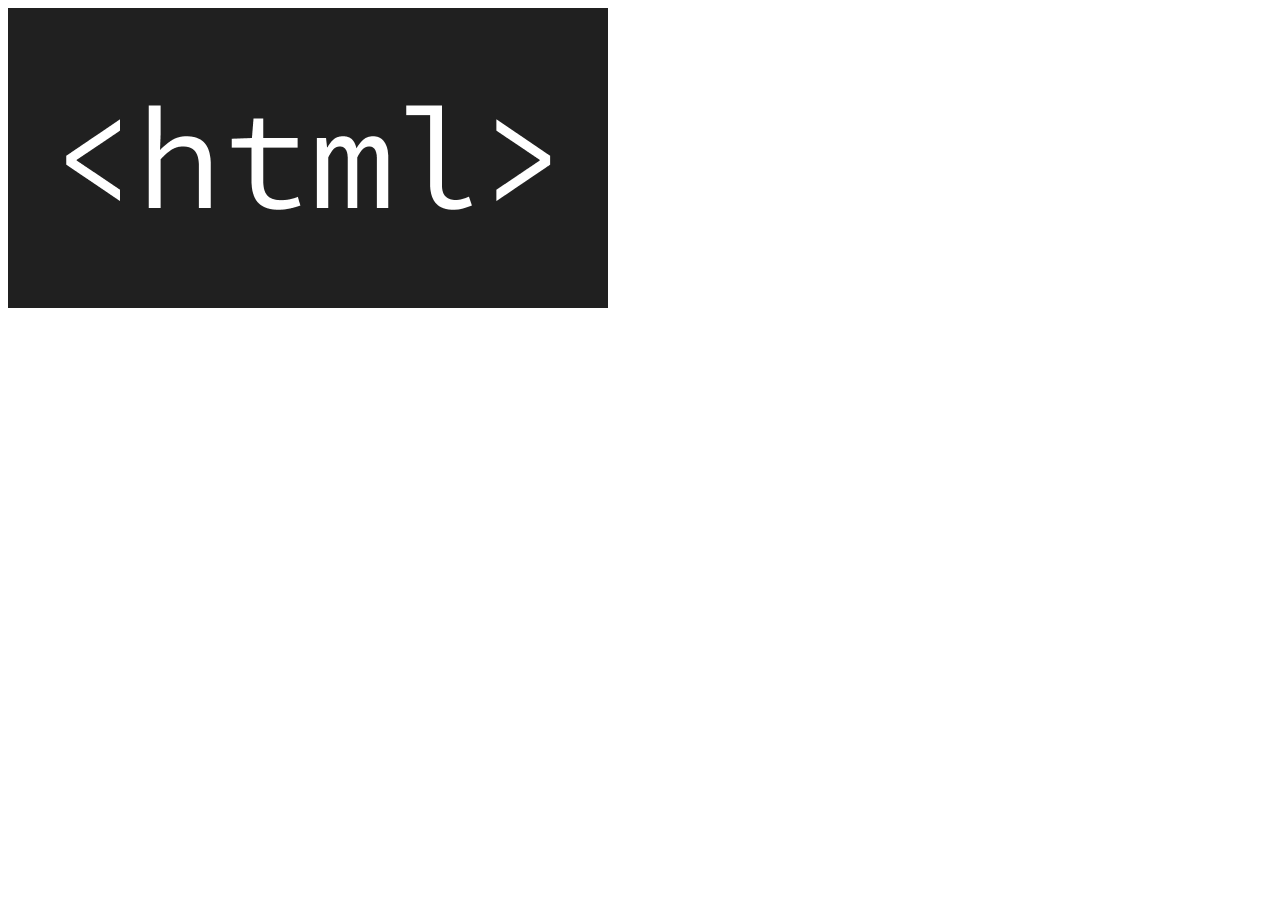
==== HTML/index.html @ 9d7a6118 "Exercise 3 Completed" ====
<!DOCTYPE html>  
     <html>  
       <head>  
         <meta charset="utf-8">  
         <title>Hello, world!</title>  
       </head>  
       <body>  
         <img src="./html.png" alt="HTML" height="300" width="600">
       </body>  
     </html>
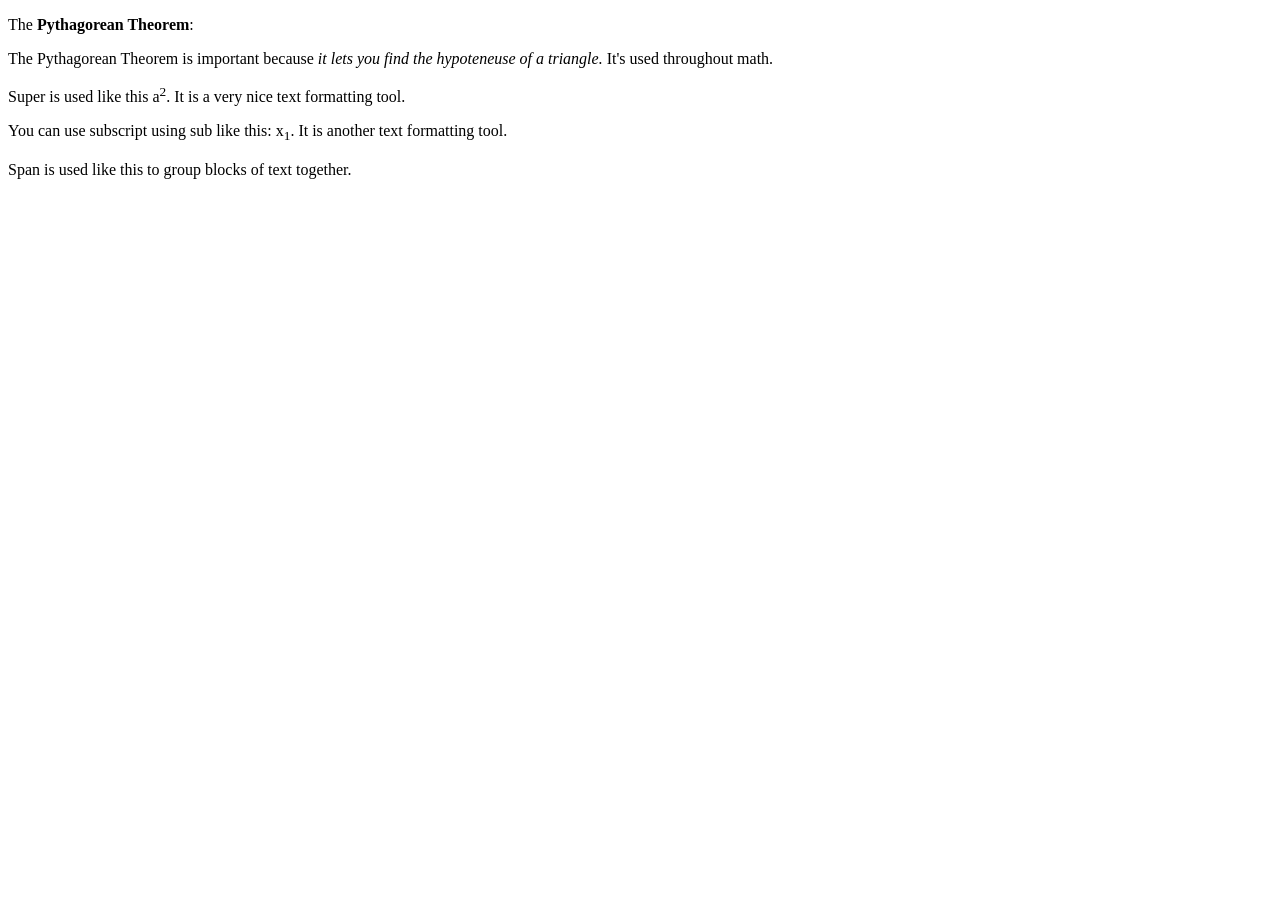
==== commit c1079fae: "Exercise 4 Completed" ====
--- a/HTML/index.html
+++ b/HTML/index.html
@@ -5,6 +5,20 @@
          <title>Hello, world!</title>  
        </head>  
        <body>  
-         <img src="./html.png" alt="HTML" height="300" width="600">
+         <p>
+          The <strong>Pythagorean Theorem</strong>:
+         </p>
+         <p>
+          The Pythagorean Theorem is important because <em> it lets you find the hypoteneuse of a triangle.</em> It's used throughout math.
+         </p>
+         <p>
+          Super is used like this a<sup>2</sup>. It is a very nice text formatting tool.
+         </p>
+         <p>
+          You can use subscript using sub like this: x<sub>1</sub>. It is another text formatting tool.
+         </p>
+         <p>
+          Span is used like <span> this to group blocks of text together</span>.
+         </p>
        </body>  
      </html>
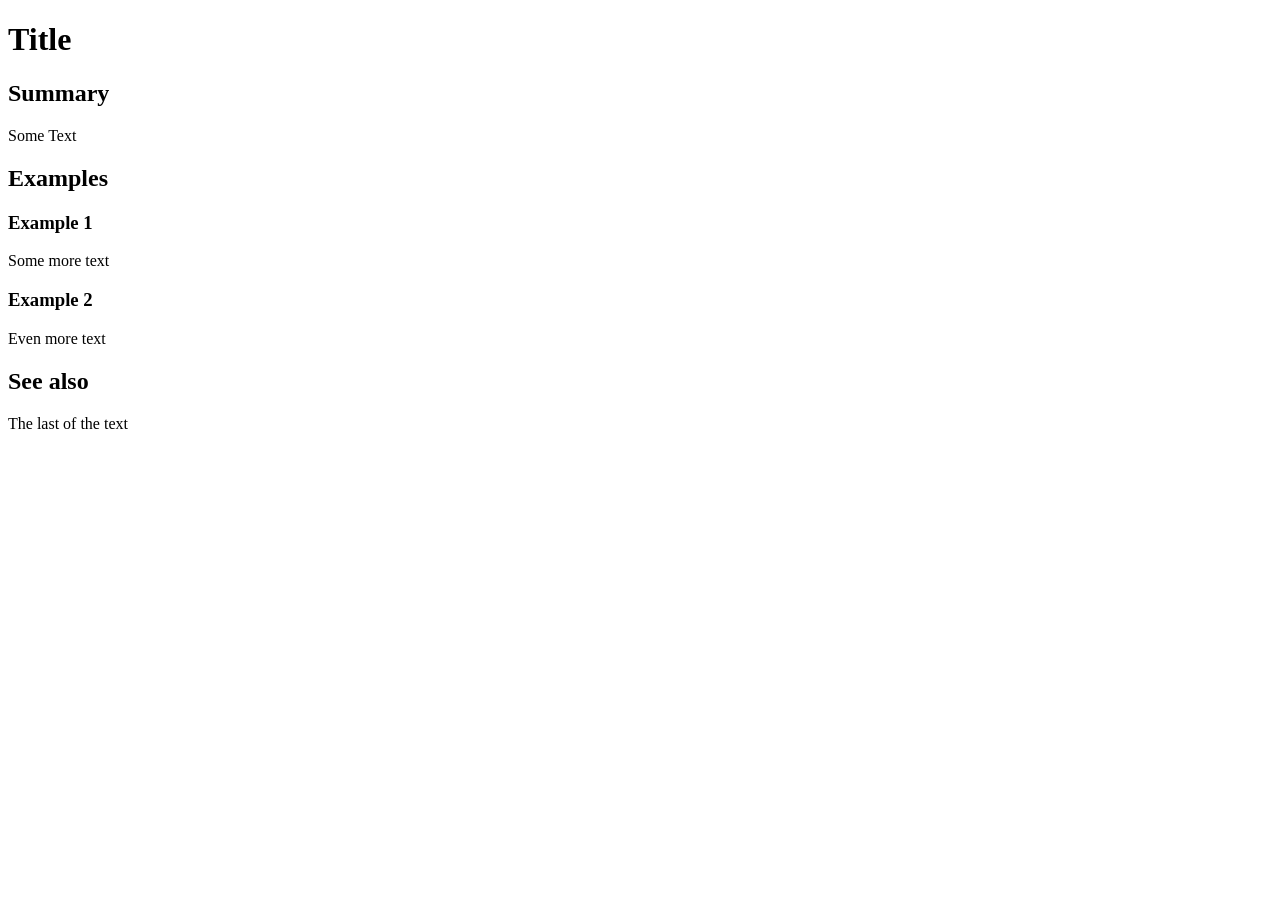
==== commit 44843b02: "Exercise 5 Completed" ====
--- a/HTML/index.html
+++ b/HTML/index.html
@@ -5,20 +5,15 @@
          <title>Hello, world!</title>  
        </head>  
        <body>  
-         <p>
-          The <strong>Pythagorean Theorem</strong>:
-         </p>
-         <p>
-          The Pythagorean Theorem is important because <em> it lets you find the hypoteneuse of a triangle.</em> It's used throughout math.
-         </p>
-         <p>
-          Super is used like this a<sup>2</sup>. It is a very nice text formatting tool.
-         </p>
-         <p>
-          You can use subscript using sub like this: x<sub>1</sub>. It is another text formatting tool.
-         </p>
-         <p>
-          Span is used like <span> this to group blocks of text together</span>.
-         </p>
+         <h1>Title</h1>
+         <h2>Summary</h2>
+         <p>Some Text</p>
+         <h2>Examples</h2>
+         <h3>Example 1</h3>
+         <p>Some more text</p>
+         <h3>Example 2</h3>
+         <p>Even more text</p>
+         <h2>See also</h2>
+         <p>The last of the text</p>
        </body>  
      </html>
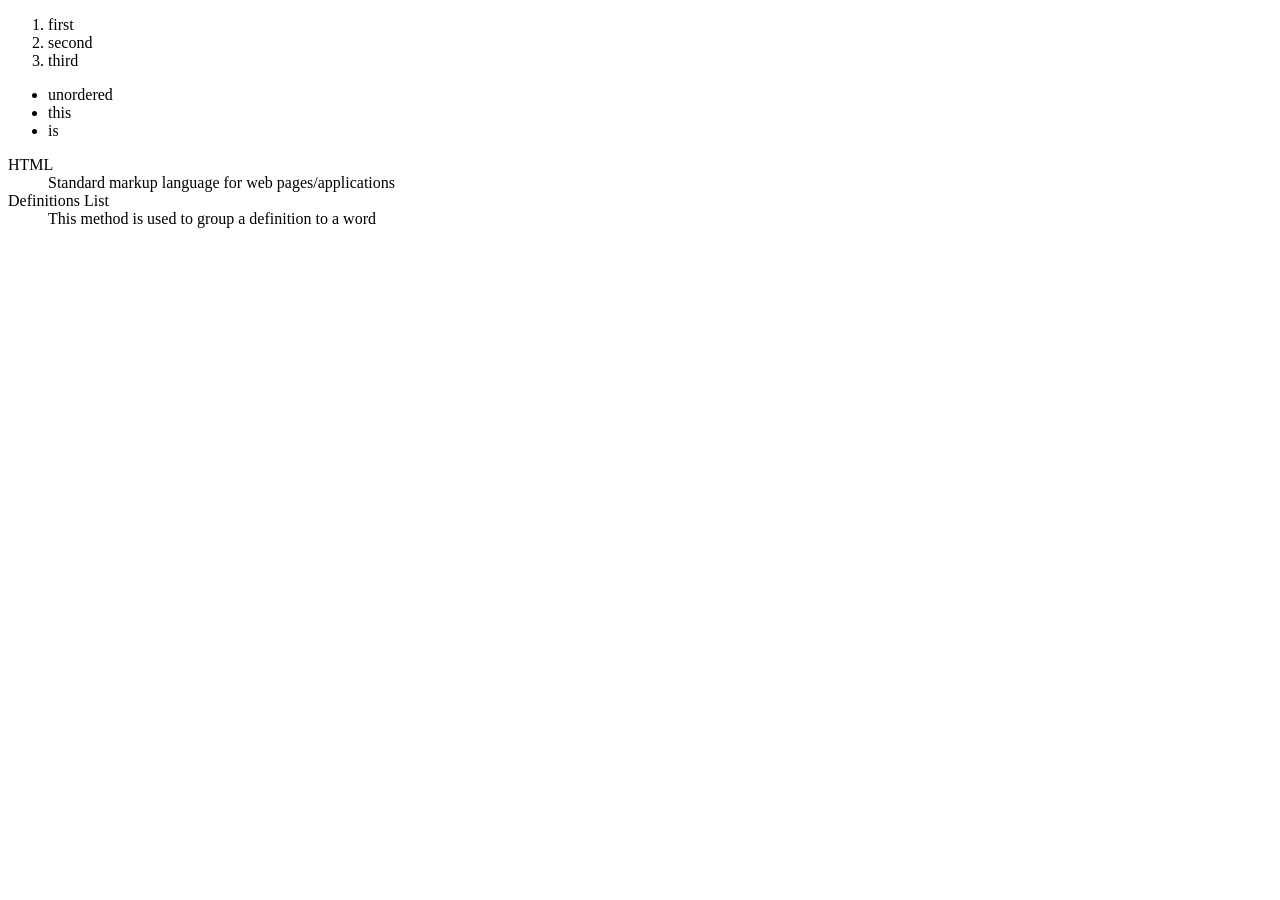
==== commit 5e6c30ca: "Exercise 6 Completed" ====
--- a/HTML/index.html
+++ b/HTML/index.html
@@ -5,15 +5,25 @@
          <title>Hello, world!</title>  
        </head>  
        <body>  
-         <h1>Title</h1>
-         <h2>Summary</h2>
-         <p>Some Text</p>
-         <h2>Examples</h2>
-         <h3>Example 1</h3>
-         <p>Some more text</p>
-         <h3>Example 2</h3>
-         <p>Even more text</p>
-         <h2>See also</h2>
-         <p>The last of the text</p>
+         <ol>
+          <li>first</li>
+          <li>second</li>
+          <li>third</li>
+         </ol>
+         <ul>
+          <li>unordered</li>
+          <li>this</li>
+          <li>is</li>
+         </ul>
+         <dl>
+          <dt>HTML</dt>
+          <dd>
+            Standard markup language for web pages/applications
+          </dd>
+          <dt>Definitions List</dt>
+          <dd>
+            This method is used to group a definition to a word
+          </dd>
+         </dl>
        </body>  
      </html>
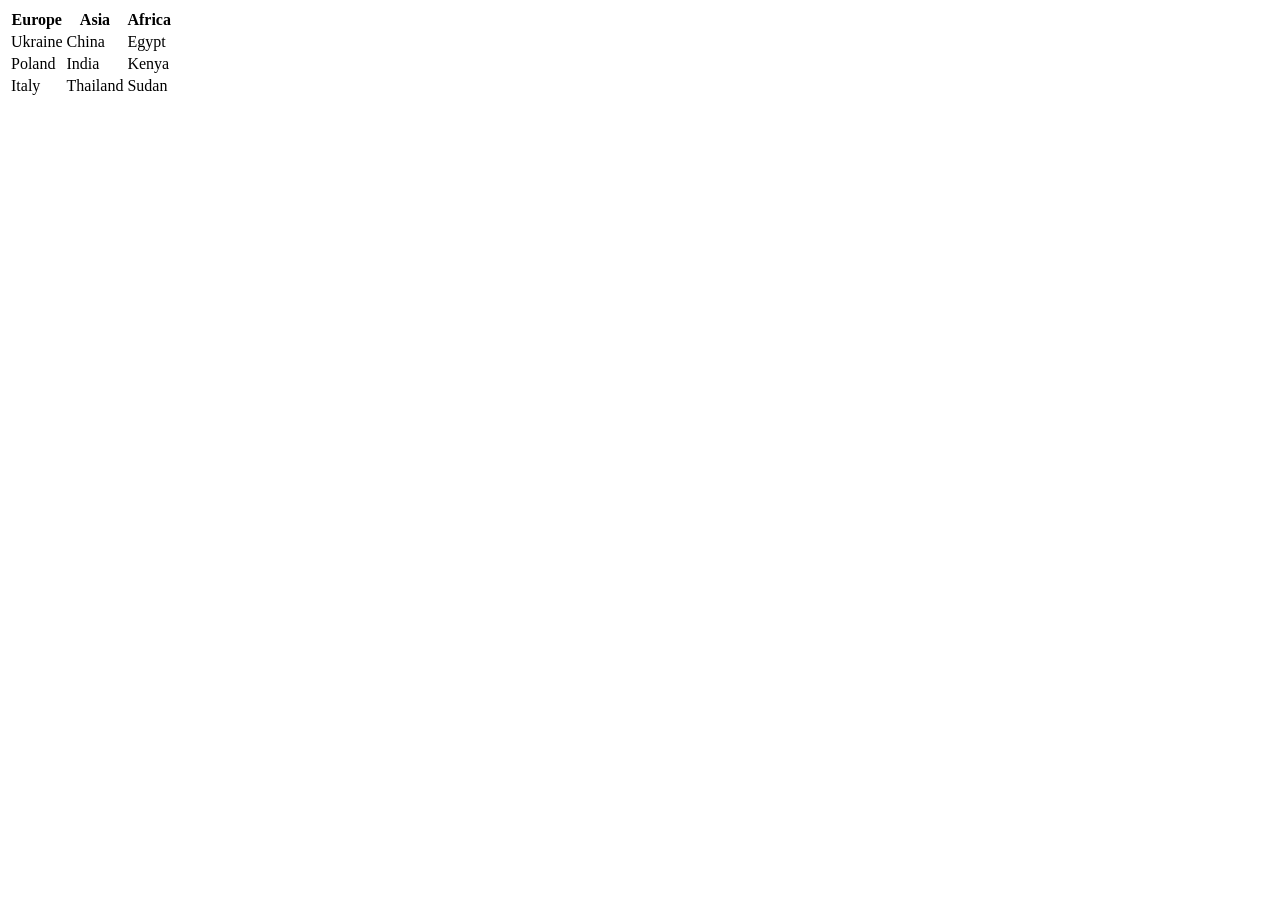
==== commit 68c8d964: "Exercise 7 Completed" ====
--- a/HTML/index.html
+++ b/HTML/index.html
@@ -5,25 +5,27 @@
          <title>Hello, world!</title>  
        </head>  
        <body>  
-         <ol>
-          <li>first</li>
-          <li>second</li>
-          <li>third</li>
-         </ol>
-         <ul>
-          <li>unordered</li>
-          <li>this</li>
-          <li>is</li>
-         </ul>
-         <dl>
-          <dt>HTML</dt>
-          <dd>
-            Standard markup language for web pages/applications
-          </dd>
-          <dt>Definitions List</dt>
-          <dd>
-            This method is used to group a definition to a word
-          </dd>
-         </dl>
+         <table>
+          <tr>
+            <th>Europe</th>
+            <th>Asia</th>
+            <th>Africa</th>
+          </tr>
+          <tr>
+            <td>Ukraine</td>
+            <td>China</td>
+            <td>Egypt</td>
+          </tr>
+          <tr>
+            <td>Poland</td>
+            <td>India</td>
+            <td>Kenya</td>
+          </tr>
+          <tr>
+            <td>Italy</td>
+            <td>Thailand</td>
+            <td>Sudan</td>
+          </tr>
+         </table>
        </body>  
      </html>
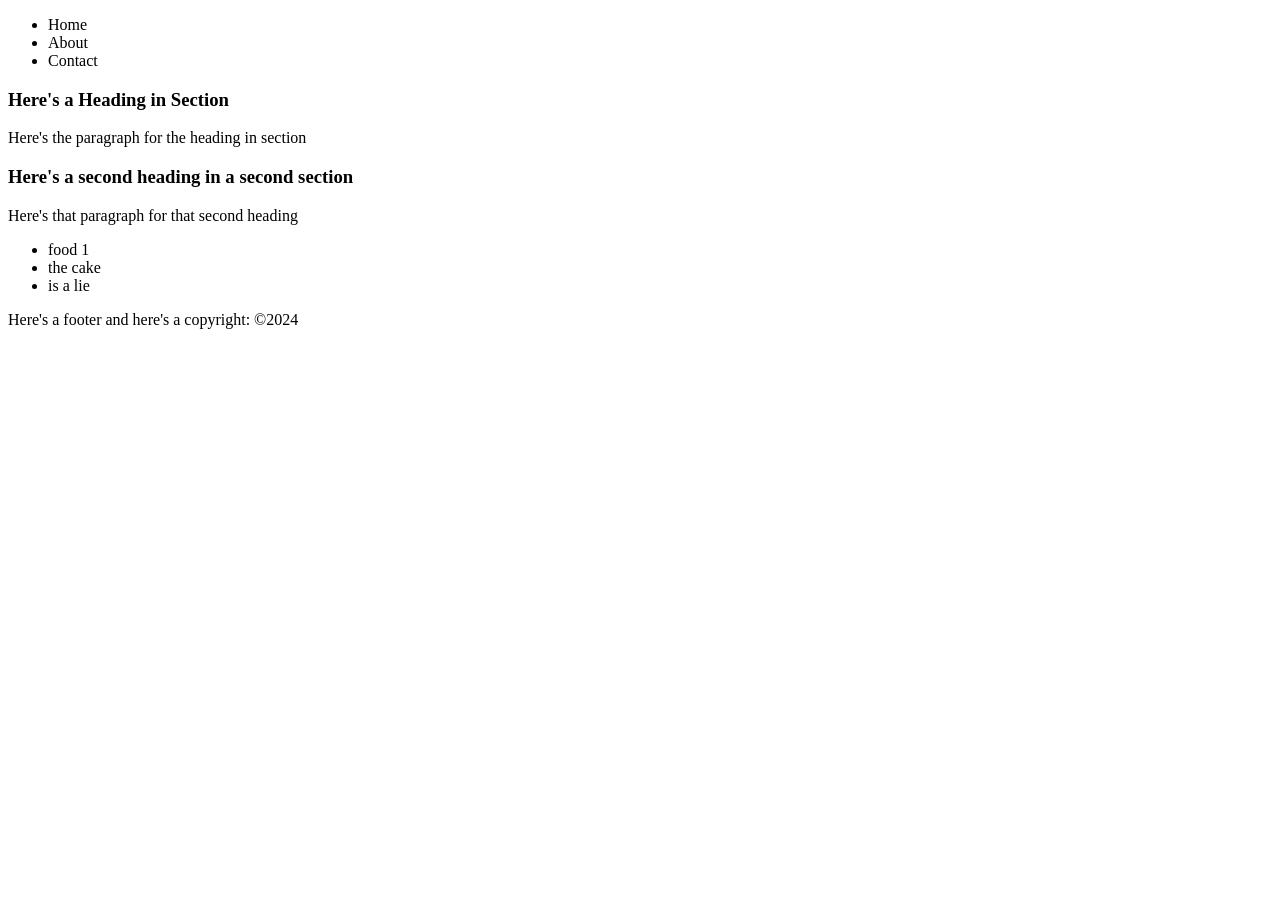
==== commit 1fa81989: "Exercise 8 Completed" ====
--- a/HTML/index.html
+++ b/HTML/index.html
@@ -4,28 +4,37 @@
          <meta charset="utf-8">  
          <title>Hello, world!</title>  
        </head>  
-       <body>  
-         <table>
-          <tr>
-            <th>Europe</th>
-            <th>Asia</th>
-            <th>Africa</th>
-          </tr>
-          <tr>
-            <td>Ukraine</td>
-            <td>China</td>
-            <td>Egypt</td>
-          </tr>
-          <tr>
-            <td>Poland</td>
-            <td>India</td>
-            <td>Kenya</td>
-          </tr>
-          <tr>
-            <td>Italy</td>
-            <td>Thailand</td>
-            <td>Sudan</td>
-          </tr>
-         </table>
-       </body>  
+       <body>
+        <header>
+          <nav>
+            <ul>  
+              <li>Home</li>  
+              <li>About</li>  
+              <li>Contact</li>  
+            </ul>
+          </nav>
+        </header>
+        <main>
+          <article>
+            <section>
+              <h1>Here's a Heading in Section</h1>
+              <p>Here's the paragraph for the heading in section</p>
+            </section>
+            <section>
+              <h1>Here's a second heading in a second section</h1>
+              <p>Here's that paragraph for that second heading</p>
+            </section>
+          </article>
+          <aside>
+            <ul>
+              <li>food 1</li>
+              <li>the cake</li>
+              <li>is a lie</li>
+            </ul>
+          </aside>
+        </main>
+        <footer>
+          <p>Here's a footer and here's a copyright: &copy;2024</p>
+        </footer>
+      </body>
      </html>
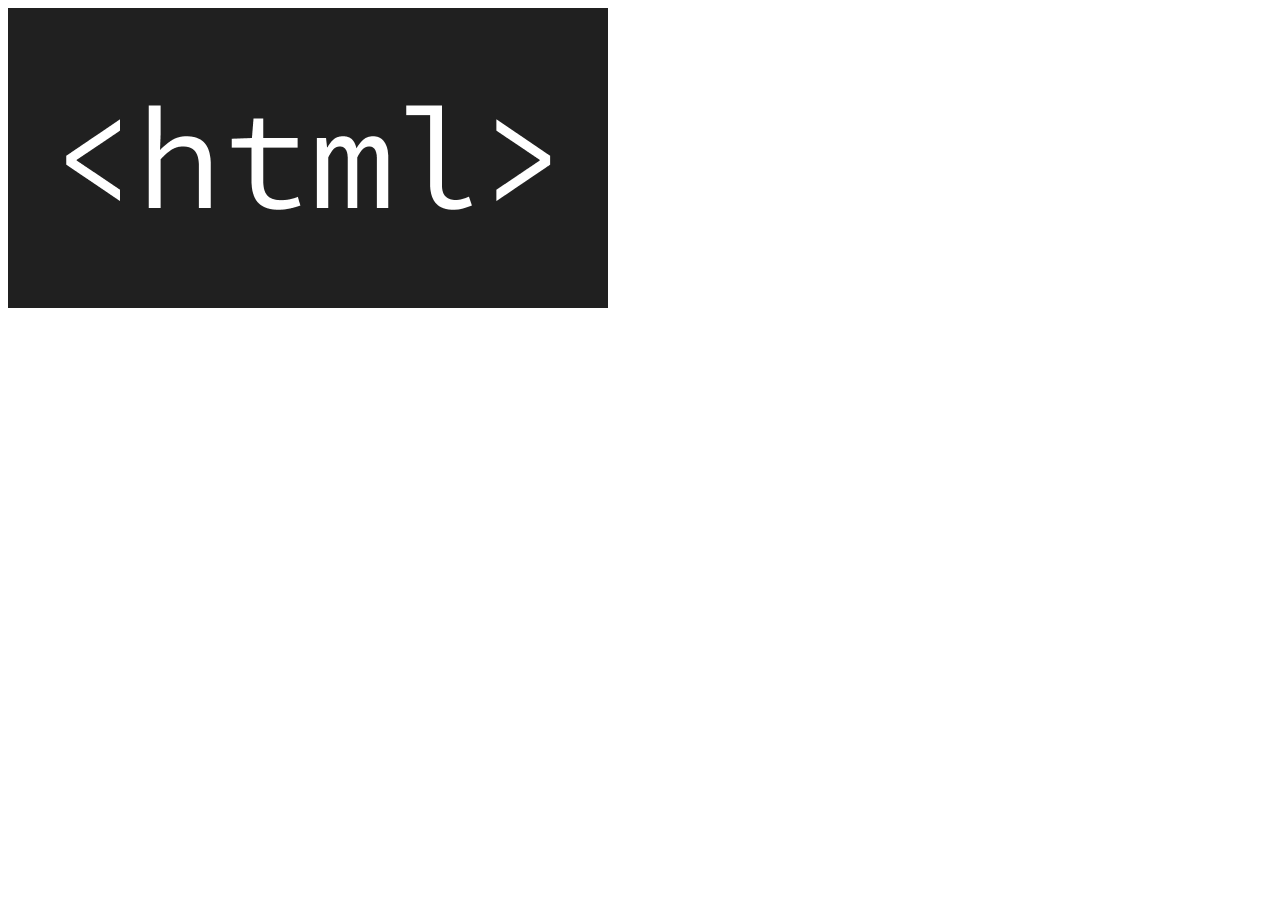
==== commit cdfaed35: "Exercise 9 Completed" ====
--- a/HTML/index.html
+++ b/HTML/index.html
@@ -5,36 +5,8 @@
          <title>Hello, world!</title>  
        </head>  
        <body>
-        <header>
-          <nav>
-            <ul>  
-              <li>Home</li>  
-              <li>About</li>  
-              <li>Contact</li>  
-            </ul>
-          </nav>
-        </header>
-        <main>
-          <article>
-            <section>
-              <h1>Here's a Heading in Section</h1>
-              <p>Here's the paragraph for the heading in section</p>
-            </section>
-            <section>
-              <h1>Here's a second heading in a second section</h1>
-              <p>Here's that paragraph for that second heading</p>
-            </section>
-          </article>
-          <aside>
-            <ul>
-              <li>food 1</li>
-              <li>the cake</li>
-              <li>is a lie</li>
-            </ul>
-          </aside>
-        </main>
-        <footer>
-          <p>Here's a footer and here's a copyright: &copy;2024</p>
-        </footer>
-      </body>
+        <a href="https://github.com/denysdovhan/learnyouhtml">
+          <img src="./html.png">
+        </a>
+       </body>
      </html>
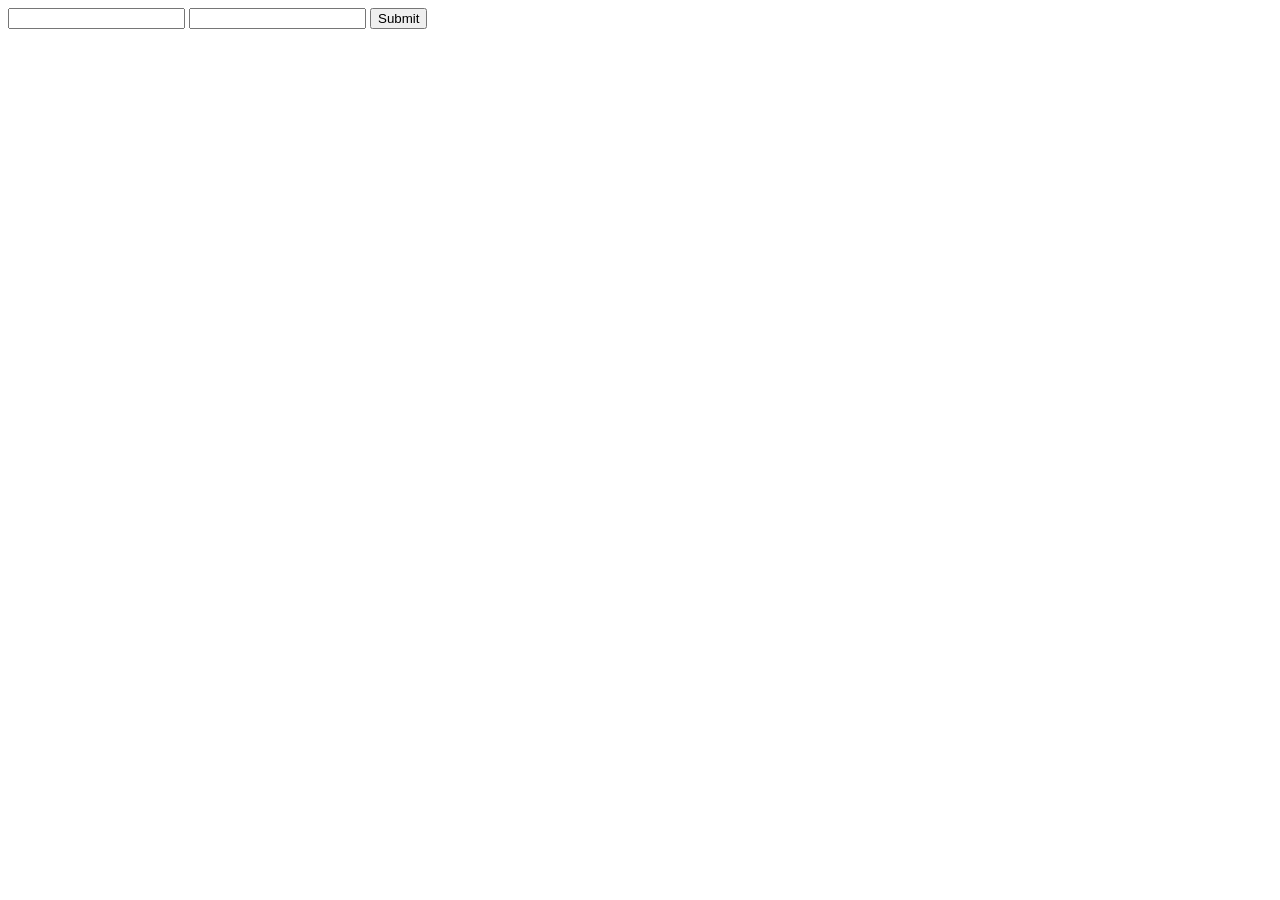
==== commit a0883819: "Completed Chapter 10 of learnyouhtml" ====
--- a/HTML/index.html
+++ b/HTML/index.html
@@ -5,8 +5,11 @@
          <title>Hello, world!</title>  
        </head>  
        <body>
-        <a href="https://github.com/denysdovhan/learnyouhtml">
-          <img src="./html.png">
-        </a>
+        <form>
+          <input type="text">
+          <input type="text">
+          <input type="submit"></button>
+        </form>
+        
        </body>
      </html>
